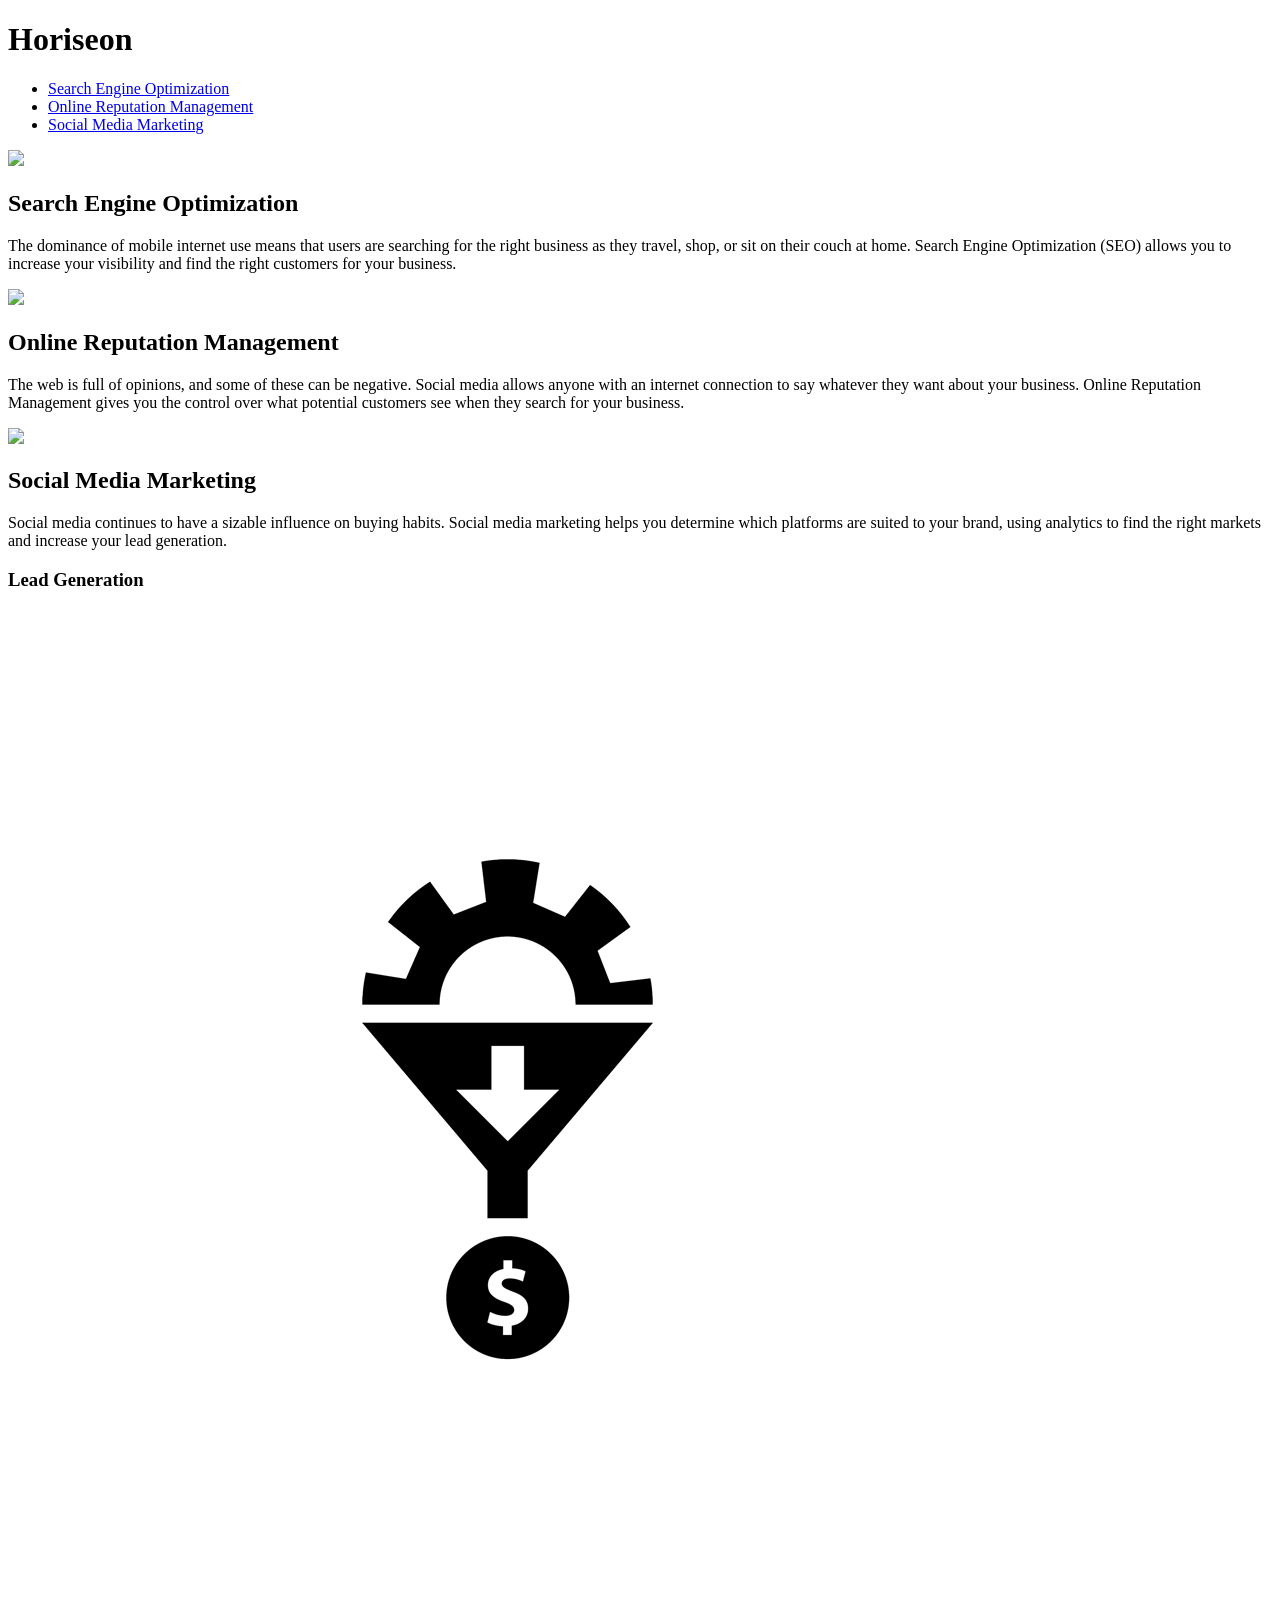
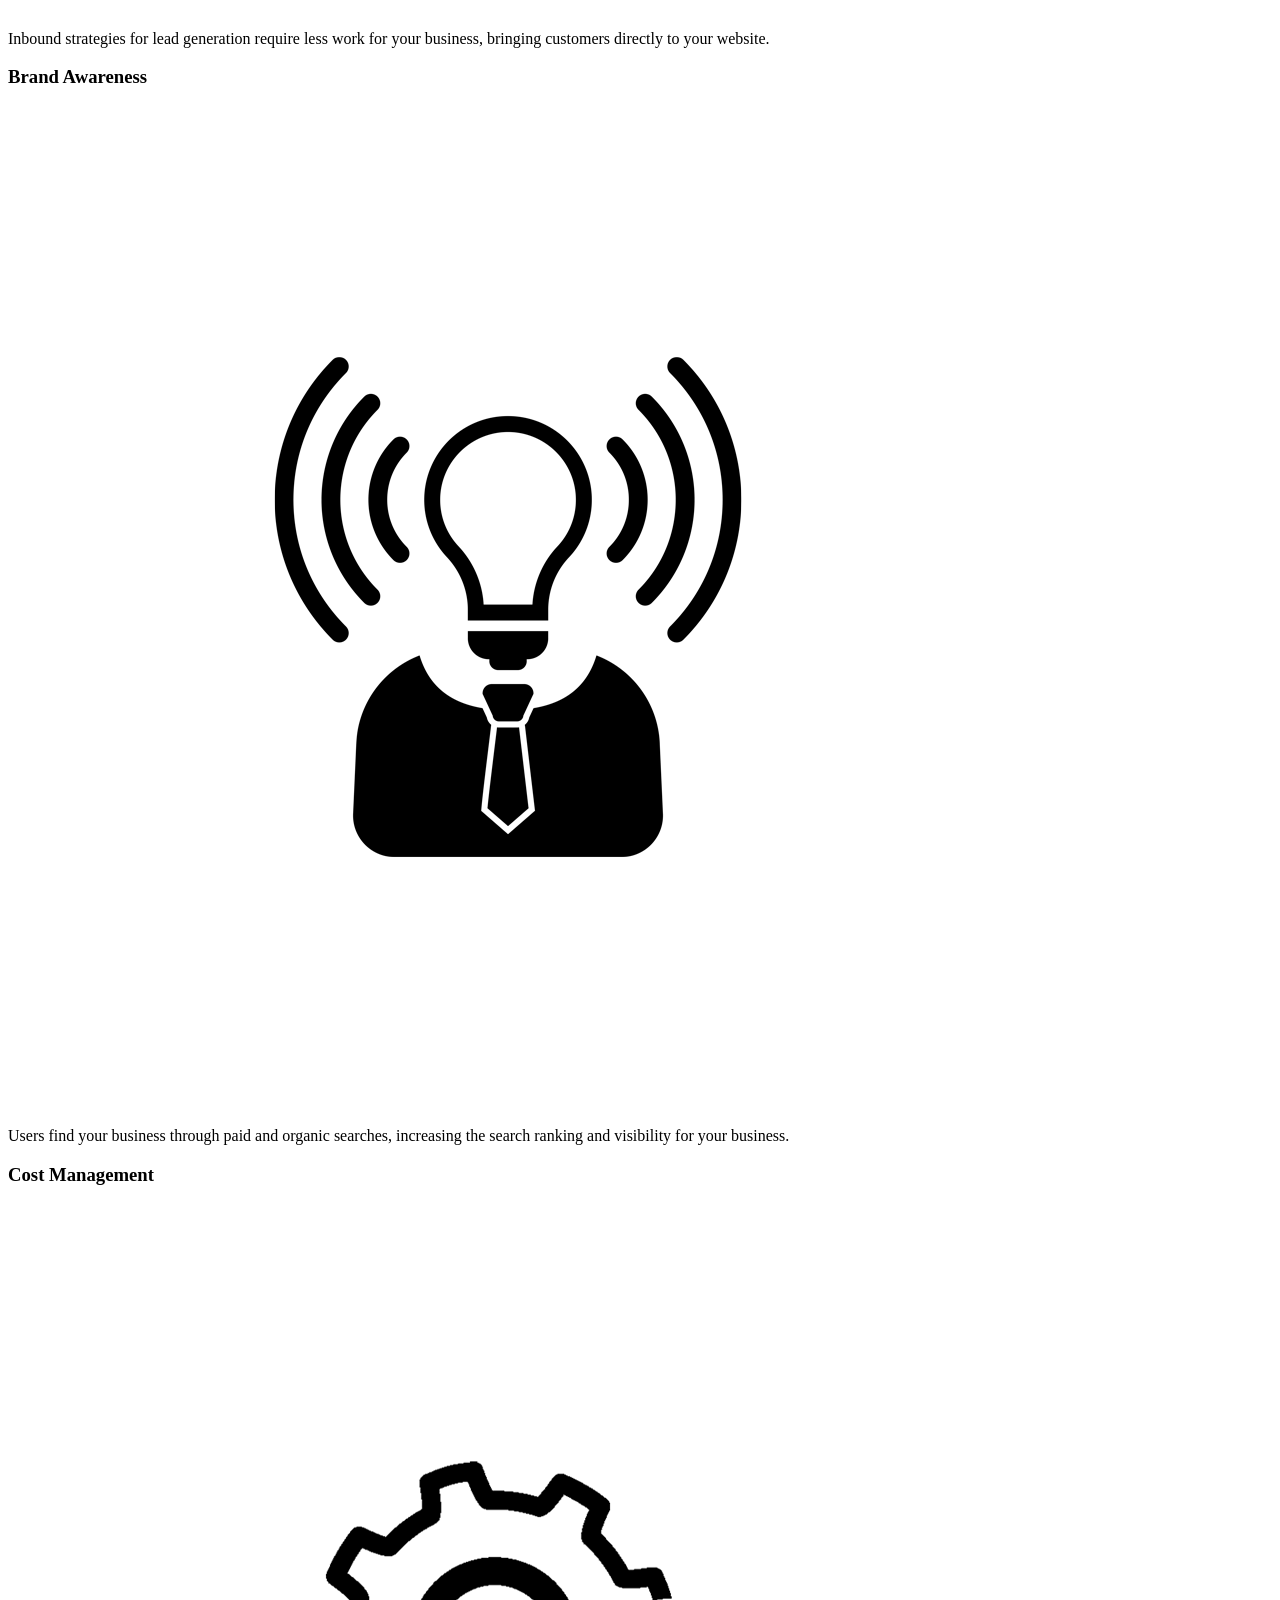
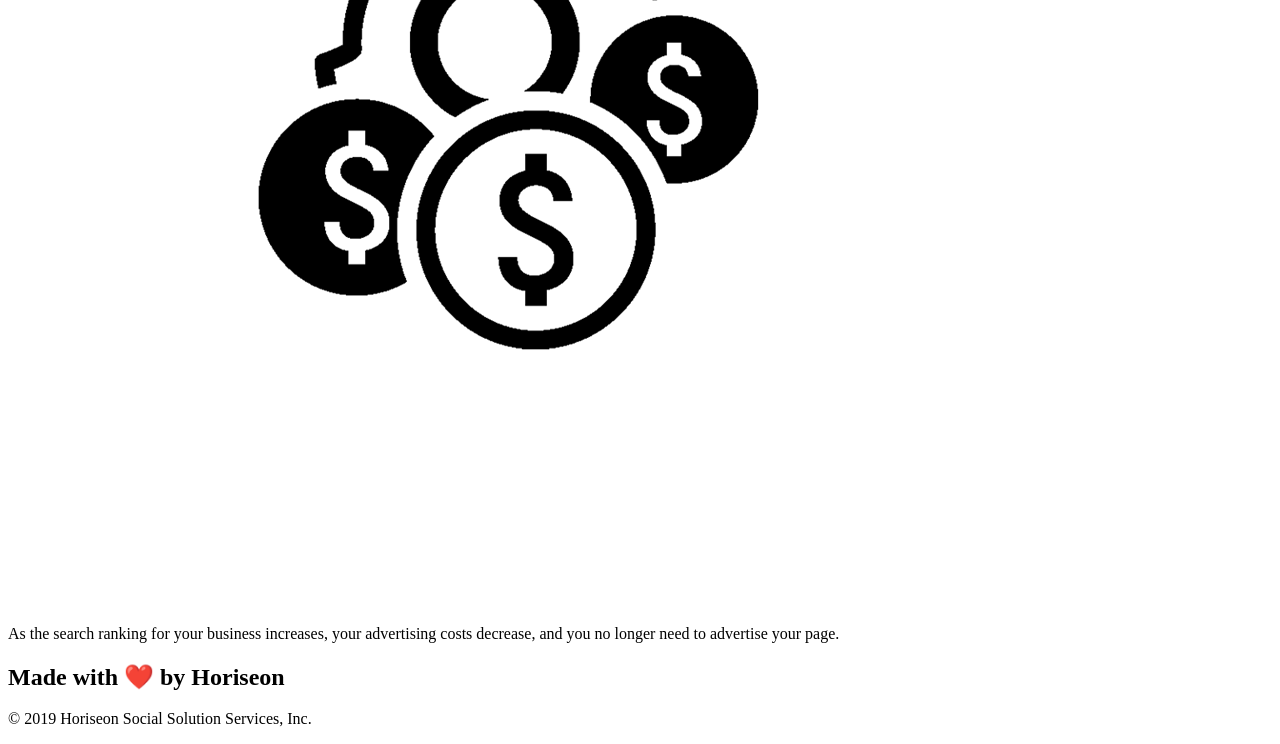
==== urban-octo-telegram-main/Develop/index.html @ 2a081a27 "initial commit" ====
<!DOCTYPE html>
<html lang="en-us">

<head>
    <meta charset="UTF-8" />
    <link rel="stylesheet" href="./assets/css/style.css">
    <title>website</title>
</head>

<body>
    <div class="header">
        <h1>Hori<span class="seo">seo</span>n</h1>
        <div>
            <ul>
                <li>
                    <a href="#search-engine-optimization">Search Engine Optimization</a>
                </li>
                <li>
                    <a href="#online-reputation-management">Online Reputation Management</a>
                </li>
                <li>
                    <a href="#social-media-marketing">Social Media Marketing</a>
                </li>
            </ul>
        </div>
    </div>
    <div class="hero"></div>
    <div class="content">
        <div class="search-engine-optimization">
            <img src="./assets/images/search-engine-optimization.jpg" class="float-left" />
            <h2>Search Engine Optimization</h2>
            <p>
                The dominance of mobile internet use means that users are searching for the right business as they travel, shop, or sit on their couch at home. Search Engine Optimization (SEO) allows you to increase your visibility and find the right customers for your business.
            </p>
        </div>
        <div id="online-reputation-management" class="online-reputation-management">
            <img src="./assets/images/online-reputation-management.jpg" class="float-right" />
            <h2>Online Reputation Management</h2>
            <p>
                The web is full of opinions, and some of these can be negative. Social media allows anyone with an internet connection to say whatever they want about your business. Online Reputation Management gives you the control over what potential customers see when they search for your business.
            </p>
        </div>
        <div id="social-media-marketing" class="social-media-marketing">
            <img src="./assets/images/social-media-marketing.jpg" class="float-left" />
            <h2>Social Media Marketing</h2>
            <p>
                Social media continues to have a sizable influence on buying habits. Social media marketing helps you determine which platforms are suited to your brand, using analytics to find the right markets and increase your lead generation.
            </p>
        </div>
    </div>
    <div class="benefits">
        <div class="benefit-lead">
            <h3>Lead Generation</h3>
            <img src="./assets/images/lead-generation.png" />
            <p>
                Inbound strategies for lead generation require less work for your business, bringing customers directly to your website.
            </p>
        </div>
        <div class="benefit-brand">
            <h3>Brand Awareness</h3>
            <img src="./assets/images/brand-awareness.png" />
            <p>
                Users find your business through paid and organic searches, increasing the search ranking and visibility for your business.
            </p>
        </div>
        <div class="benefit-cost">
            <h3>Cost Management</h3>
            <img src="./assets/images/cost-management.png"></img>
            <p>
                As the search ranking for your business increases, your advertising costs decrease, and you no longer need to advertise your page.
            </p>
        </div>
    </div>
    <div class="footer">
        <h2>Made with ❤️️ by Horiseon</h2>
        <p>
            &copy; 2019 Horiseon Social Solution Services, Inc.
        </p>
    </div>
</body>

</html>
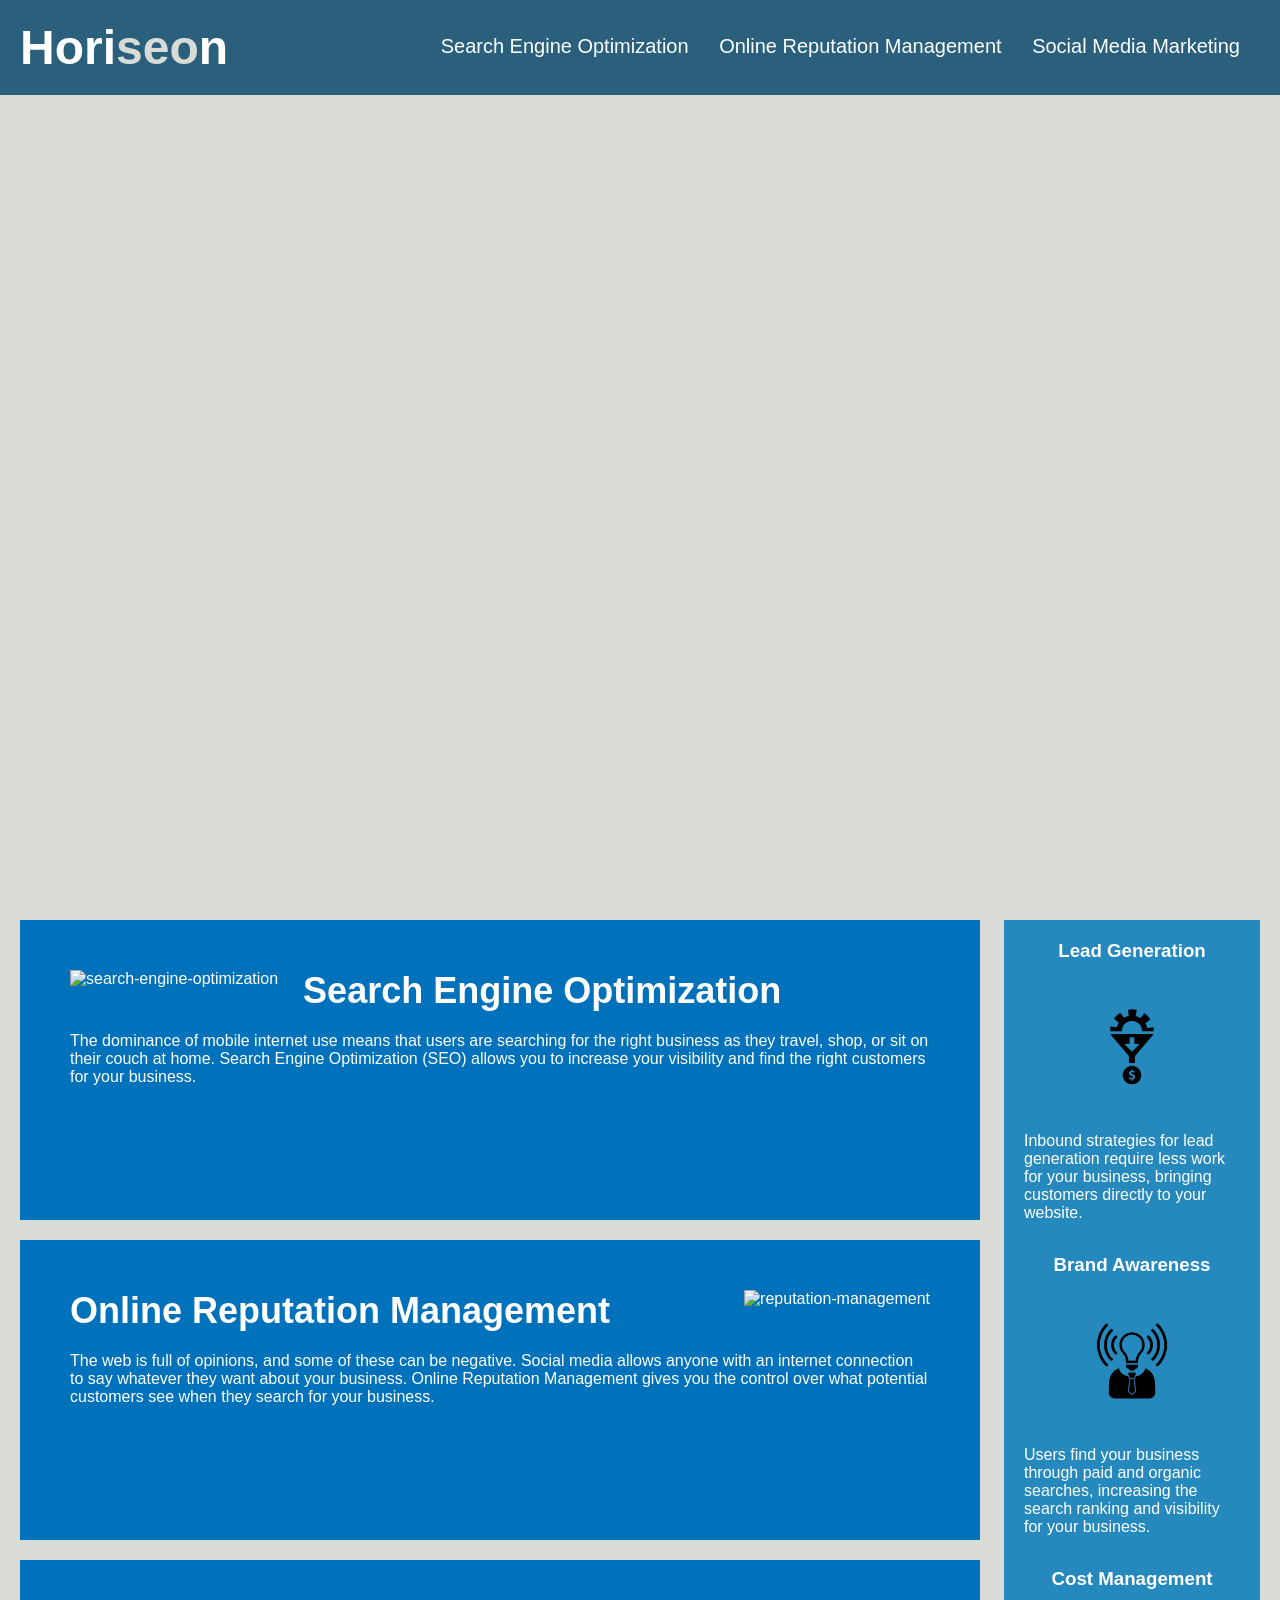
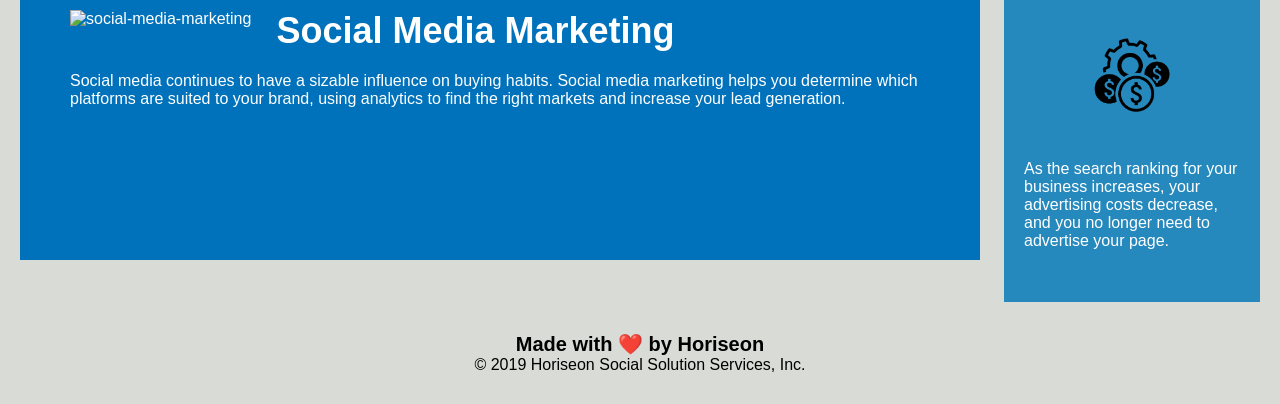
==== commit bb202fbb: "added id to href and added alt to images" ====
--- a/urban-octo-telegram-main/Develop/index.html
+++ b/urban-octo-telegram-main/Develop/index.html
@@ -8,9 +8,9 @@
 </head>
 
 <body>
-    <div class="header">
+    <header class="header">
         <h1>Hori<span class="seo">seo</span>n</h1>
-        <div>
+        <section>
             <ul>
                 <li>
                     <a href="#search-engine-optimization">Search Engine Optimization</a>
@@ -22,61 +22,73 @@
                     <a href="#social-media-marketing">Social Media Marketing</a>
                 </li>
             </ul>
-        </div>
-    </div>
+        </section>
+    </header>
+
     <div class="hero"></div>
-    <div class="content">
-        <div class="search-engine-optimization">
-            <img src="./assets/images/search-engine-optimization.jpg" class="float-left" />
+
+    <article class="content">
+        <!-- added the id to connect the href and added alt atributes to img-->
+        <section class="search-engine-optimization" id="search-engine-optimization">
+            <img src="./assets/images/search-engine-optimization.jpg" alt="search-engine-optimization" class="float-left" />
             <h2>Search Engine Optimization</h2>
             <p>
                 The dominance of mobile internet use means that users are searching for the right business as they travel, shop, or sit on their couch at home. Search Engine Optimization (SEO) allows you to increase your visibility and find the right customers for your business.
             </p>
-        </div>
-        <div id="online-reputation-management" class="online-reputation-management">
-            <img src="./assets/images/online-reputation-management.jpg" class="float-right" />
+        </section>
+
+        <section id="online-reputation-management" class="online-reputation-management">
+            <img src="./assets/images/online-reputation-management.jpg" alt="reputation-management" class="float-right" />
             <h2>Online Reputation Management</h2>
             <p>
                 The web is full of opinions, and some of these can be negative. Social media allows anyone with an internet connection to say whatever they want about your business. Online Reputation Management gives you the control over what potential customers see when they search for your business.
             </p>
-        </div>
-        <div id="social-media-marketing" class="social-media-marketing">
-            <img src="./assets/images/social-media-marketing.jpg" class="float-left" />
+        </section>
+
+        <section id="social-media-marketing" class="social-media-marketing">
+            <img src="./assets/images/social-media-marketing.jpg" alt="social-media-marketing" class="float-left" />
             <h2>Social Media Marketing</h2>
             <p>
                 Social media continues to have a sizable influence on buying habits. Social media marketing helps you determine which platforms are suited to your brand, using analytics to find the right markets and increase your lead generation.
             </p>
-        </div>
-    </div>
-    <div class="benefits">
-        <div class="benefit-lead">
+        </section>
+
+    </article>
+
+    <aside class="benefits">
+
+        <section class="benefit-lead">
             <h3>Lead Generation</h3>
-            <img src="./assets/images/lead-generation.png" />
+            <img src="./assets/images/lead-generation.png" alt="lead-generation" />
             <p>
                 Inbound strategies for lead generation require less work for your business, bringing customers directly to your website.
             </p>
-        </div>
-        <div class="benefit-brand">
+        </section>
+
+        <section class="benefit-brand">
             <h3>Brand Awareness</h3>
-            <img src="./assets/images/brand-awareness.png" />
+            <img src="./assets/images/brand-awareness.png" alt="brand-awareness" />
             <p>
                 Users find your business through paid and organic searches, increasing the search ranking and visibility for your business.
             </p>
-        </div>
-        <div class="benefit-cost">
+        </section>
+
+        <section class="benefit-cost">
             <h3>Cost Management</h3>
-            <img src="./assets/images/cost-management.png"></img>
+            <img src="./assets/images/cost-management.png" alt="cost-management"/>
             <p>
                 As the search ranking for your business increases, your advertising costs decrease, and you no longer need to advertise your page.
             </p>
-        </div>
-    </div>
-    <div class="footer">
+        </section>
+
+    </aside>
+
+    <footer class="footer">
         <h2>Made with ❤️️ by Horiseon</h2>
         <p>
             &copy; 2019 Horiseon Social Solution Services, Inc.
         </p>
-    </div>
+    </footer>
 </body>
 
 </html>
--- a/urban-octo-telegram-main/Develop/assets/css/style.css
+++ b/urban-octo-telegram-main/Develop/assets/css/style.css
@@ -0,0 +1,200 @@
+* {
+    box-sizing: border-box;
+    padding: 0;
+    margin: 0;
+}
+
+body {
+    background-color: #d9dcd6;
+}
+
+.header {
+    padding: 20px;
+    font-family: 'Trebuchet MS', 'Lucida Sans Unicode', 'Lucida Grande', 'Lucida Sans', Arial, sans-serif;
+    background-color: #2a607c;
+    color: #ffffff;
+}
+
+.header h1 {
+    display: inline-block;
+    font-size: 48px;
+}
+
+.header h1 .seo {
+    color: #d9dcd6;
+}
+/* changed div to section because it was changed in html*/
+.header section {
+    padding-top: 15px;
+    margin-right: 20px;
+    float: right;
+    font-family: 'Gill Sans', 'Gill Sans MT', Calibri, 'Trebuchet MS', sans-serif;
+    font-size: 20px;
+}
+
+.header section ul {
+    list-style-type: none;
+}
+
+.header section ul li {
+    display: inline-block;
+    margin-left: 25px;
+}
+
+a {
+    color: #ffffff;
+    text-decoration: none;
+}
+
+p {
+    font-size: 16px;
+}
+
+.hero {
+    height: 800px;
+    width: 100%;
+    margin-bottom: 25px;
+    background-image: url("../images/digital-marketing-meeting.jpg");
+    background-size: cover;
+    background-position: center;
+}
+
+.float-left {
+    float: left;
+    margin-right: 25px;
+}
+
+.float-right {
+    float: right;
+    margin-left: 25px;
+}
+
+.content {
+    width: 75%;
+    display: inline-block;
+    margin-left: 20px;
+}
+
+.benefits {
+    margin-right: 20px;
+    padding: 20px;
+    clear: both;
+    float: right;
+    width: 20%;
+    height: 100%;
+    font-family: 'Gill Sans', 'Gill Sans MT', Calibri, 'Trebuchet MS', sans-serif;
+    background-color: #2589bd;
+}
+
+.benefit-lead {
+    margin-bottom: 32px;
+    color: #ffffff;
+}
+
+.benefit-brand {
+    margin-bottom: 32px;
+    color: #ffffff;
+}
+
+.benefit-cost {
+    margin-bottom: 32px;
+    color: #ffffff;
+}
+
+.benefit-lead h3 {
+    margin-bottom: 10px;
+    text-align: center;
+}
+
+.benefit-brand h3 {
+    margin-bottom: 10px;
+    text-align: center;
+}
+
+.benefit-cost h3 {
+    margin-bottom: 10px;
+    text-align: center;
+}
+
+.benefit-lead img {
+    display: block;
+    margin: 10px auto;
+    max-width: 150px;
+}
+
+.benefit-brand img {
+    display: block;
+    margin: 10px auto;
+    max-width: 150px;
+}
+
+.benefit-cost img {
+    display: block;
+    margin: 10px auto;
+    max-width: 150px;
+}
+
+.search-engine-optimization {
+    margin-bottom: 20px;
+    padding: 50px;
+    height: 300px;
+    font-family: 'Gill Sans', 'Gill Sans MT', Calibri, 'Trebuchet MS', sans-serif;
+    background-color: #0072bb;
+    color: #ffffff;
+}
+
+.online-reputation-management {
+    margin-bottom: 20px;
+    padding: 50px;
+    height: 300px;
+    font-family: 'Gill Sans', 'Gill Sans MT', Calibri, 'Trebuchet MS', sans-serif;
+    background-color: #0072bb;
+    color: #ffffff;
+}
+
+.social-media-marketing {
+    margin-bottom: 20px;
+    padding: 50px;
+    height: 300px;
+    font-family: 'Gill Sans', 'Gill Sans MT', Calibri, 'Trebuchet MS', sans-serif;
+    background-color: #0072bb;
+    color: #ffffff;
+}
+
+.search-engine-optimization img {
+    max-height: 200px;
+}
+
+.online-reputation-management img {
+    max-height: 200px;
+}
+
+.social-media-marketing img {
+    max-height: 200px;
+}
+
+.search-engine-optimization h2 {
+    margin-bottom: 20px;
+    font-size: 36px;
+}
+
+.online-reputation-management h2 {
+    margin-bottom: 20px;
+    font-size: 36px;
+}
+
+.social-media-marketing h2 {
+    margin-bottom: 20px;
+    font-size: 36px;
+}
+
+.footer {
+    padding: 30px;
+    clear: both;
+    font-family: 'Trebuchet MS', 'Lucida Sans Unicode', 'Lucida Grande', 'Lucida Sans', Arial, sans-serif;
+    text-align: center;
+}
+
+.footer h2 {
+    font-size: 20px;
+}
